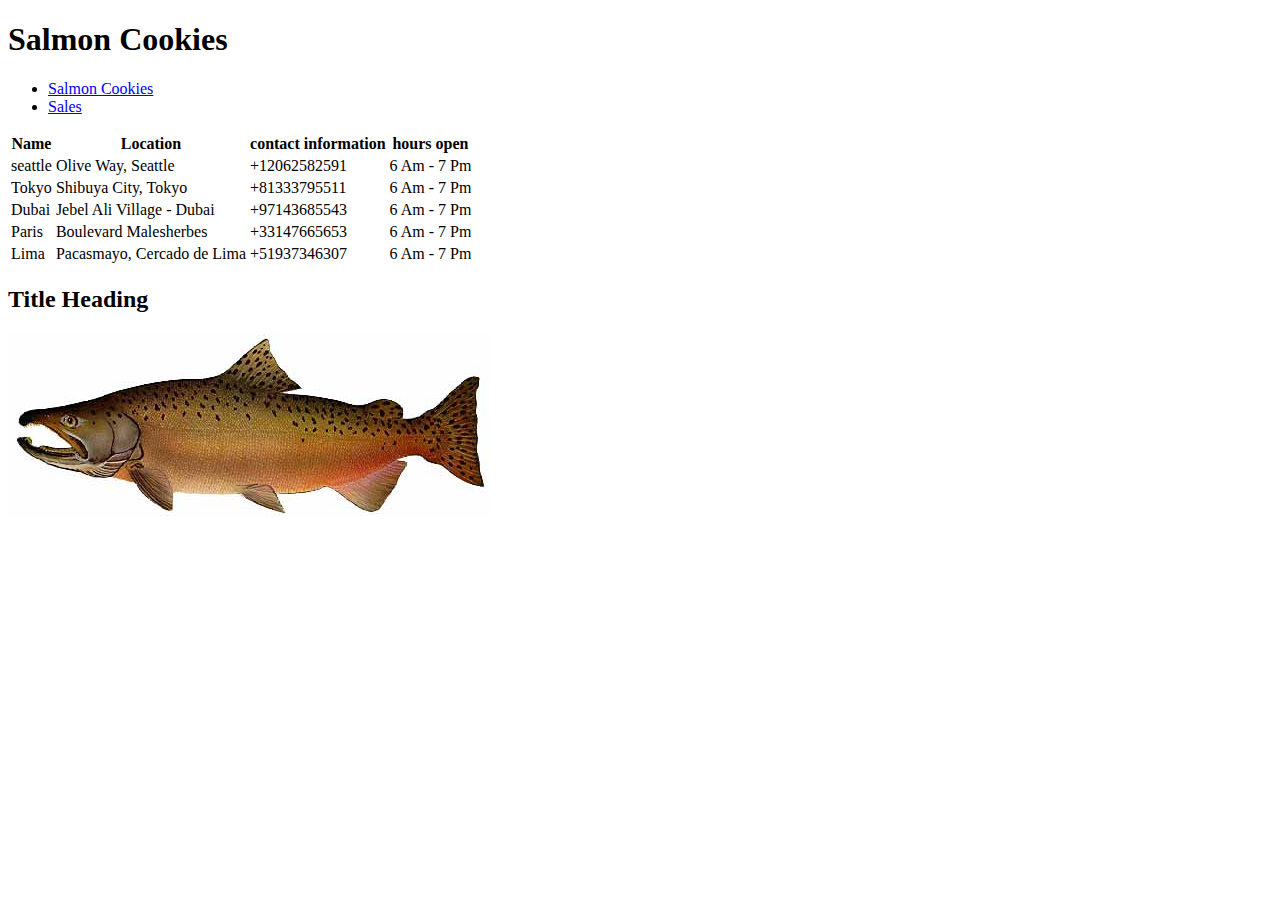
==== index.html @ 550b2c5f "Initilization home page" ====
<!DOCTYPE html>
<html lang="en">
<head>
    <meta charset="UTF-8">
    <meta http-equiv="X-UA-Compatible" content="IE=edge">
    <meta name="viewport" content="width=device-width, initial-scale=1.0">
    <title>Salmon Cookies </title>
</head>


<body>
<header>
    <h1>
        Salmon Cookies 
    </h1>
</header>
<nav>
     <ul>
        <li><a href="index.html"> Salmon Cookies  </a></li>
        <li> <a href="salesData.html"> Sales </a></li>
    </ul>
</nav>


<MAin>
  <SEction>
      <SECtion id="left" >
        <table>

            <tr>
                <th>Name</th>
                <th>Location</th>
                <th>contact information</th>
                <th>hours open</th>
               
            </tr>
            <tr>
                <td>seattle</td>
                <td>Olive Way, Seattle</td>
                <td>+12062582591</td>
                <td>6 Am - 7 Pm</td>
            
            </tr>
            <tr>
                <td>Tokyo</td>
                <td>Shibuya City, Tokyo</td>
                <td>+81333795511</td>
                <td>6 Am - 7 Pm</td>
            </tr>
            <tr>
                <td>Dubai</td>
                <td> Jebel Ali Village - Dubai</td>
                <td>+97143685543</td>
                <td>6 Am - 7 Pm</td>

            </tr>
            <tr>
                <td>Paris</td>
                <td>Boulevard Malesherbes</td>
                <td>+33147665653</td>
                <td>6 Am - 7 Pm</td>
            </tr>
            <tr>
                <td>Lima</td>
                <td>Pacasmayo, Cercado de Lima</td>
                <td>+51937346307</td>
                <td>6 Am - 7 Pm</td>
            </tr>

        </table>
        

      </SECtion>
      <section id="right">
        <article class="card">

            <h2> Title Heading</h2>

            <img class="place-holder" src="img/chinook.jpg" alt="chinook">


        </article>

      </section>
  </SEction>

</MAin>

    
</body>
</html>
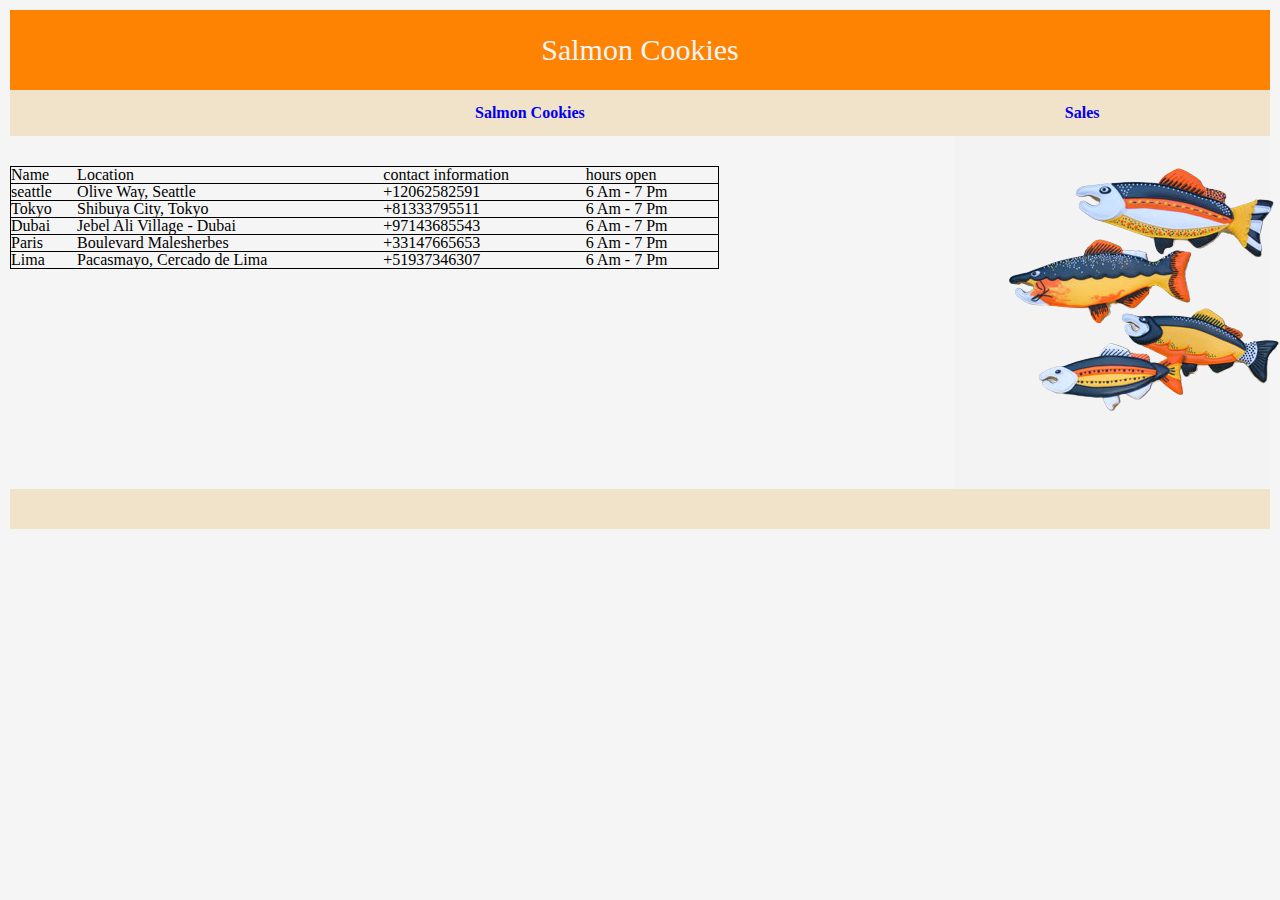
==== commit 0cae2f62: "do some styling" ====
--- a/index.html
+++ b/index.html
@@ -4,6 +4,8 @@
     <meta charset="UTF-8">
     <meta http-equiv="X-UA-Compatible" content="IE=edge">
     <meta name="viewport" content="width=device-width, initial-scale=1.0">
+   <link rel="stylesheet" href="css/reset.css">
+    <link rel="stylesheet" href="css/stayl.css">
     <title>Salmon Cookies </title>
 </head>
 
@@ -74,9 +76,8 @@
       <section id="right">
         <article class="card">
 
-            <h2> Title Heading</h2>
 
-            <img class="place-holder" src="img/chinook.jpg" alt="chinook">
+            <img class="place-holder" src="img/fish-removebg-preview.png" alt="chinook">
 
 
         </article>
@@ -85,7 +86,11 @@
   </SEction>
 
 </MAin>
-
+<footer>  
+    <p>
+        
+    </p>
+</footer>
     
 </body>
 </html>--- a/css/stayl.css
+++ b/css/stayl.css
@@ -0,0 +1,85 @@
+* {
+    box-sizing: border-box;
+}
+body{
+    background-color: whitesmoke;
+    font-family:inherit;
+    padding: 10px;
+}
+header{
+    text-align: center;
+    font-size: 30px;
+    padding: 25px;
+    background-color: #ff8303;
+    color: whitesmoke;
+}
+
+nav{
+    list-style-type: none;
+    margin: 0;
+    padding: 0;
+    overflow: hidden;
+    background-color: #f0e3ca;
+    
+}
+nav ul{
+    position: relative;
+}
+
+nav ul li {
+   float: left;
+}
+
+nav ul li a {
+    text-decoration: none;
+    font-weight: bold;
+    display: block;
+    padding: 15px;
+    margin-left: 450px;
+}
+
+#left{
+    float: left;
+    width: 75%;
+}
+
+#right{
+    float: right;
+    width: 25%;
+    background-color: #f3f3f3;
+    padding:20px;
+    padding-top:0;
+}
+
+
+table,tr{
+
+
+    border: 1px solid black;
+    width: 75%;
+    text-align: justify;
+}
+table {
+    margin-top: 30px;
+    margin-right: 2010px;
+}
+
+
+.card {
+
+    padding: 30px;
+    margin-bottom: 20px;
+
+}
+
+
+footer{
+    clear: both;
+}
+
+footer p {
+
+    padding: 20px;
+    text-align: center;
+    background-color: #f0e3ca;
+}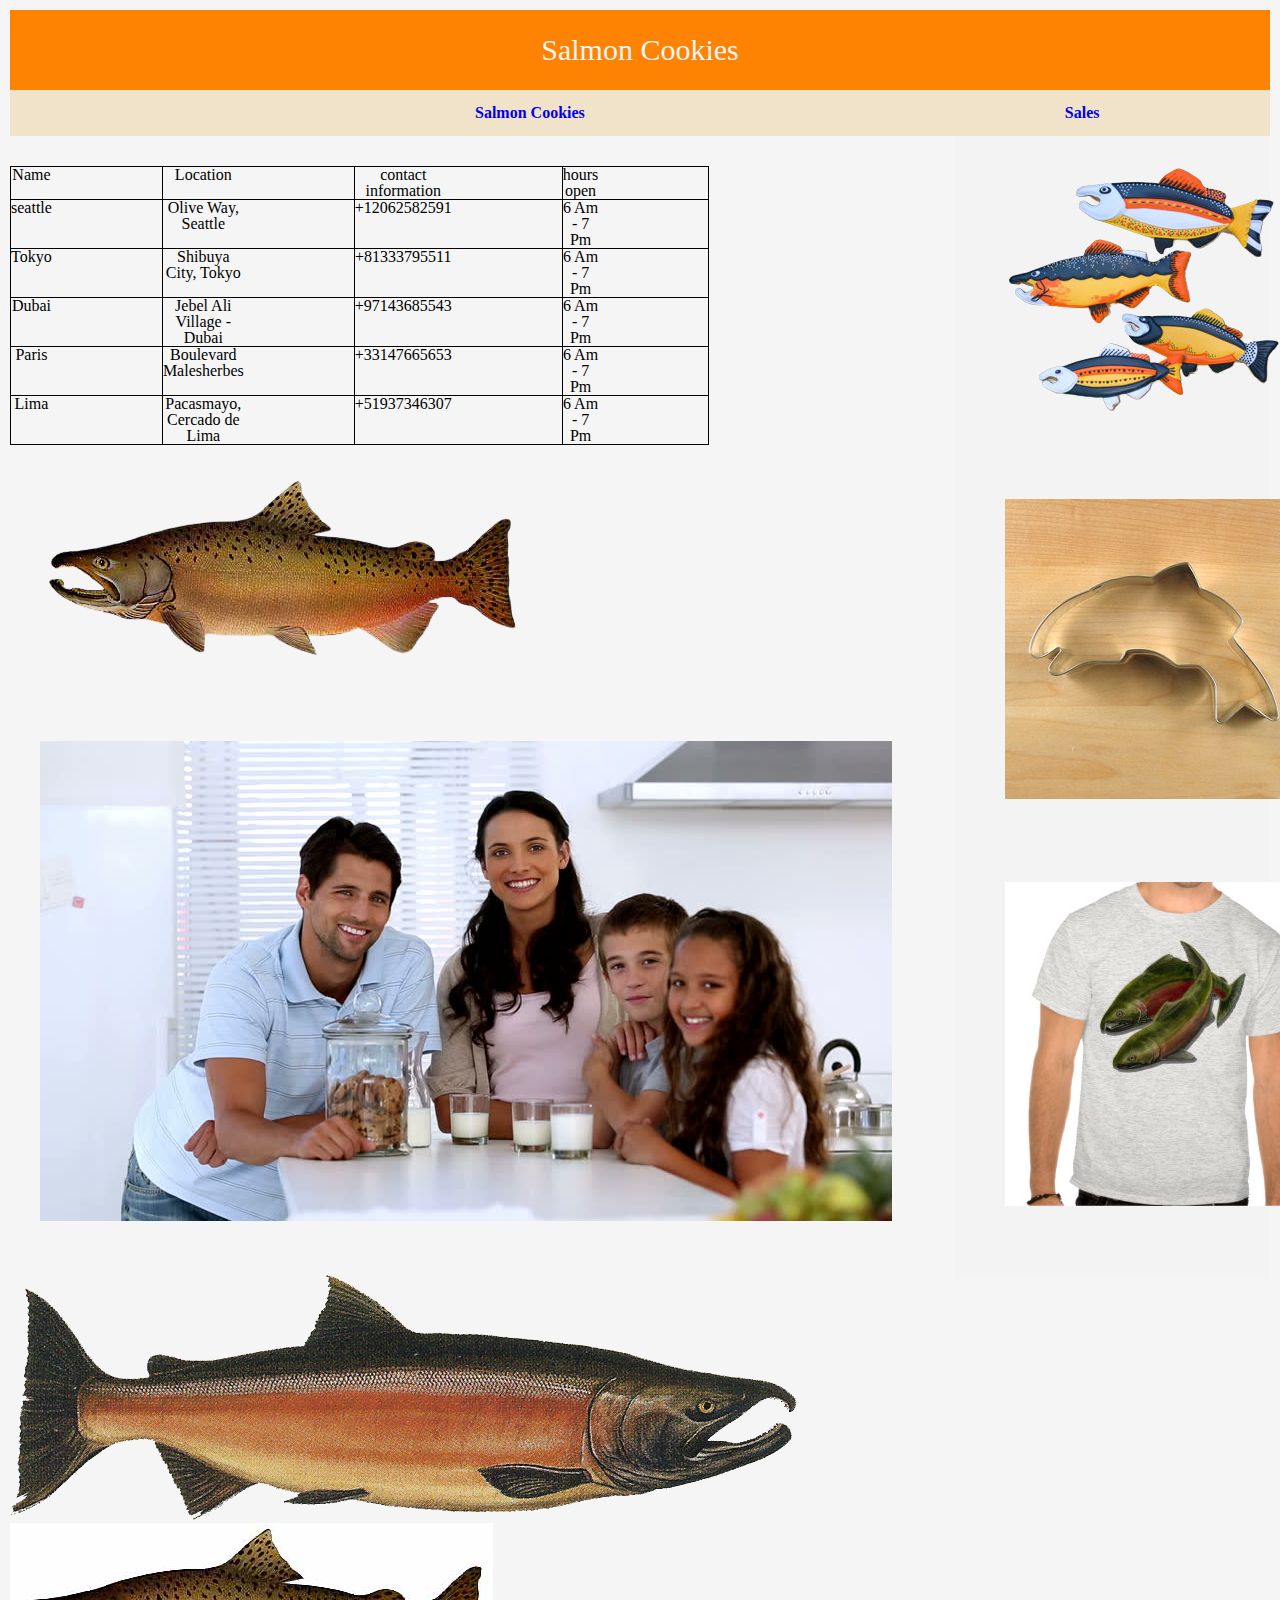
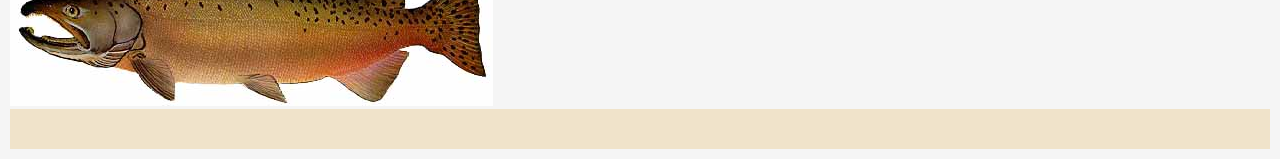
==== commit 32a18697: "some css" ====
--- a/index.html
+++ b/index.html
@@ -70,6 +70,24 @@
             </tr>
 
         </table>
+
+        <article>
+
+
+            <section class="card">
+
+                <img class="place-holder" src="img/chinook-removebg-preview.png" alt="chinook">
+
+            </section>
+
+            <section class="card">
+
+                <img class="place-holder" src="img/family.jpg" alt="chinook">
+
+            </section>
+
+
+        </article>
         
 
       </SECtion>
@@ -82,8 +100,44 @@
 
         </article>
 
+        <article class="card"> 
+
+            <img class="place-holder" src="img/cutter.jpeg" alt="chinook">
+
+        </article>
+
+        <article class="card"> 
+
+            <img class="place-holder" src="img/shirt.jpg" alt="chinook">
+
+        </article>
+
+
       </section>
+
+
   </SEction>
+
+    <section class="raw1">
+
+        <section class="colunm">
+
+            <img class="place-holder" src="img/salmon.png" alt="chinook">
+
+        </section>
+
+    </section>
+
+    <section class="raw2">
+
+        <section class="colunm">
+
+            <img class="place-holder" src="img/chinook.jpg" alt="chinook">
+
+        </section>
+
+
+    </section>
 
 </MAin>
 <footer>  
--- a/css/stayl.css
+++ b/css/stayl.css
@@ -50,16 +50,31 @@
     padding:20px;
     padding-top:0;
 }
+#botom-left{
+    float: left;
+    width: 50%;
+    padding: 10px;
+    display: inline-block;
+
+}
+
+#botom-right{
+
+    float: right;
+    width: 50%;
+    padding:10px;
+    display: inline-block;
+}
 
 
-table,tr{
-
+td,th,tr{
 
     border: 1px solid black;
-    width: 75%;
-    text-align: justify;
+    width: 80%;
+    padding-right: 110px;
 }
 table {
+    text-align: center;
     margin-top: 30px;
     margin-right: 2010px;
 }
@@ -69,9 +84,19 @@
 
     padding: 30px;
     margin-bottom: 20px;
+}
+
+.raw1{
+
+    float: left;
+    
+}
+.column {
+
+flex: 50%;
+padding: 10px;
 
 }
-
 
 footer{
     clear: both;
